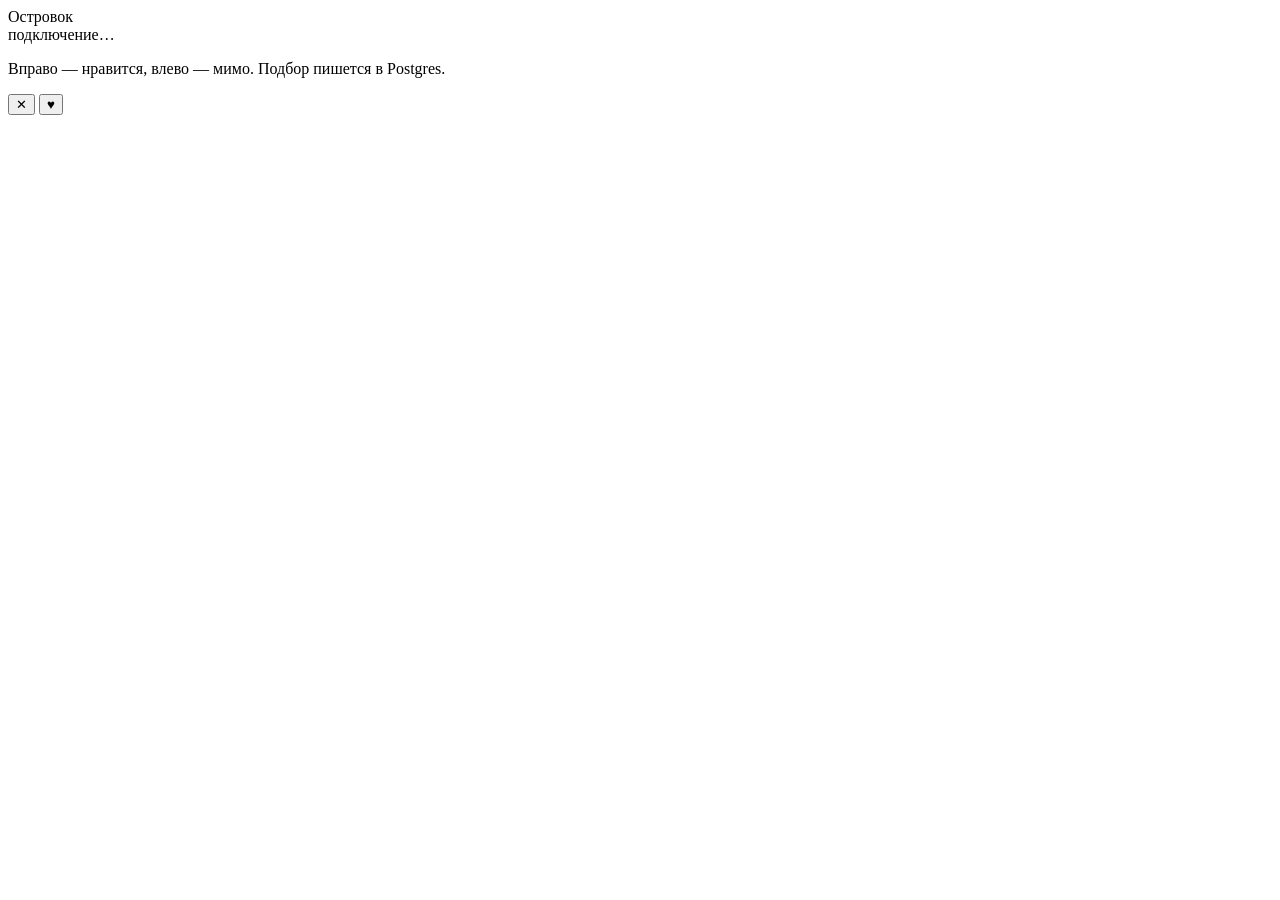
==== backend/webapp/index.html @ eeeacab0 "Добавить Островок: Flutter-клиент, Go API, свайпы и Telegram Mini App." ====
<!doctype html>
<html lang="ru">
<head>
  <meta charset="utf-8">
  <meta name="viewport" content="width=device-width, initial-scale=1, maximum-scale=1, user-scalable=no, viewport-fit=cover">
  <title>Островок</title>
  <script src="https://telegram.org/js/telegram-web-app.js"></script>
  <link rel="stylesheet" href="/tg/app.css">
</head>
<body>
  <main class="screen">
    <header class="top">
      <div class="brand">Островок</div>
      <div id="status" class="status">подключение…</div>
    </header>
    <p class="hint">Вправо — нравится, влево — мимо. Подбор пишется в Postgres.</p>
    <section id="card-stage" class="stage"></section>
    <div class="actions">
      <button id="nope" class="round nope" type="button" aria-label="Мимо">✕</button>
      <button id="like" class="round like" type="button" aria-label="Нравится">♥</button>
    </div>
  </main>
  <script src="/tg/app.js"></script>
</body>
</html>
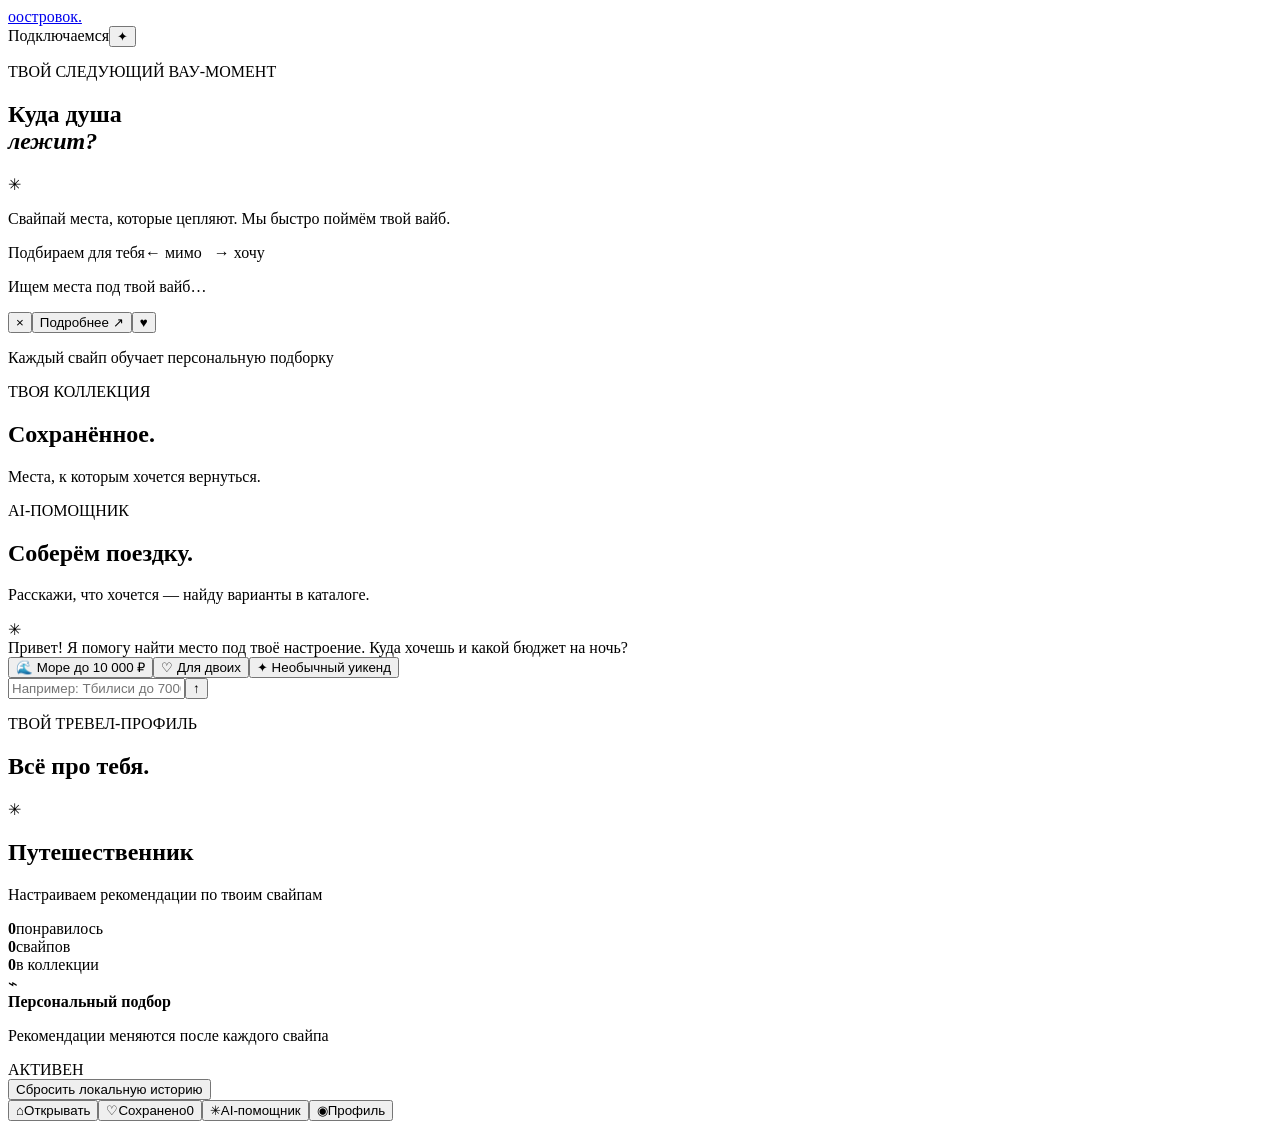
==== commit 00ba8174: "Подключить живой путь свайп → PostgreSQL и упростить Telegram Mini App для демо." ====
--- a/backend/webapp/index.html
+++ b/backend/webapp/index.html
@@ -3,23 +3,38 @@
 <head>
   <meta charset="utf-8">
   <meta name="viewport" content="width=device-width, initial-scale=1, maximum-scale=1, user-scalable=no, viewport-fit=cover">
-  <title>Островок</title>
+  <meta name="theme-color" content="#f7f8f5">
+  <meta name="description" content="Найдите свой идеальный отель с персональными рекомендациями Островка. Свайпайте, сохраняйте и спрашивайте AI-помощника.">
+  <title>Островок — путешествие начинается с тебя</title>
   <script src="https://telegram.org/js/telegram-web-app.js"></script>
   <link rel="stylesheet" href="/tg/app.css">
 </head>
 <body>
-  <main class="screen">
-    <header class="top">
-      <div class="brand">Островок</div>
-      <div id="status" class="status">подключение…</div>
+  <main class="app-shell">
+    <header class="topbar">
+      <a class="brand" href="#discover" aria-label="Островок, на главную"><span class="brand-mark">о</span><span>островок<span class="brand-dot">.</span></span></a>
+      <div class="topbar-right"><span class="live-dot"></span><span id="status" class="status">Подключаемся</span><button id="profile-shortcut" class="avatar" aria-label="Открыть профиль">✦</button></div>
     </header>
-    <p class="hint">Вправо — нравится, влево — мимо. Подбор пишется в Postgres.</p>
-    <section id="card-stage" class="stage"></section>
-    <div class="actions">
-      <button id="nope" class="round nope" type="button" aria-label="Мимо">✕</button>
-      <button id="like" class="round like" type="button" aria-label="Нравится">♥</button>
-    </div>
+
+    <section id="view-discover" class="view active" aria-labelledby="discover-title">
+      <div class="intro-row"><div><p class="eyebrow">ТВОЙ СЛЕДУЮЩИЙ ВАУ-МОМЕНТ</p><h1 id="discover-title">Куда душа<br><em>лежит?</em></h1></div><div class="sparkle" aria-hidden="true">✳</div></div>
+      <p class="subhead">Свайпай места, которые цепляют. Мы быстро поймём твой вайб.</p>
+      <div class="deck-meta"><span id="deck-count">Подбираем для тебя</span><span class="swipe-hint"><span>←</span> мимо&nbsp;&nbsp; <span>→</span> хочу</span></div>
+      <section id="card-stage" class="stage" aria-live="polite"><div class="loading-card"><span class="loader"></span><p>Ищем места под твой вайб…</p></div></section>
+      <div class="action-row"><button id="nope" class="action-button pass" aria-label="Не нравится"><span>×</span></button><button id="details" class="detail-button" aria-label="Подробнее о месте">Подробнее <span>↗</span></button><button id="like" class="action-button like" aria-label="Нравится"><span>♥</span></button></div>
+      <p class="microcopy">Каждый свайп обучает персональную подборку</p>
+    </section>
+
+    <section id="view-saved" class="view" aria-labelledby="saved-title"><div class="page-heading"><p class="eyebrow">ТВОЯ КОЛЛЕКЦИЯ</p><h1 id="saved-title">Сохранённое<span class="brand-dot">.</span></h1><p class="subhead">Места, к которым хочется вернуться.</p></div><div id="saved-list" class="saved-list"></div></section>
+
+    <section id="view-chat" class="view" aria-labelledby="chat-title"><div class="page-heading"><p class="eyebrow">AI-ПОМОЩНИК</p><h1 id="chat-title">Соберём поездку<span class="brand-dot">.</span></h1><p class="subhead">Расскажи, что хочется — найду варианты в каталоге.</p></div><div class="chat-shell"><div id="chat-messages" class="chat-messages"><div class="message assistant"><span class="assistant-avatar">✳</span><div class="bubble">Привет! Я помогу найти место под твоё настроение. Куда хочешь и какой бюджет на ночь?</div></div></div><div class="quick-prompts"><button data-prompt="Хочу море до 10000 рублей за ночь">🌊 Море до 10 000 ₽</button><button data-prompt="Подбери уютный отель для двоих">♡ Для двоих</button><button data-prompt="Хочу необычное место на выходные">✦ Необычный уикенд</button></div><form id="chat-form" class="chat-form"><input id="chat-input" type="text" maxlength="600" placeholder="Например: Тбилиси до 7000 ₽…" autocomplete="off" aria-label="Сообщение AI-помощнику"><button type="submit" aria-label="Отправить сообщение">↑</button></form></div></section>
+
+    <section id="view-profile" class="view" aria-labelledby="profile-title"><div class="page-heading"><p class="eyebrow">ТВОЙ ТРЕВЕЛ-ПРОФИЛЬ</p><h1 id="profile-title">Всё про тебя<span class="brand-dot">.</span></h1></div><div class="profile-card"><div class="profile-orb">✳</div><div><h2 id="profile-name">Путешественник</h2><p id="profile-caption">Настраиваем рекомендации по твоим свайпам</p></div></div><div class="stats-grid"><div class="stat-card"><strong id="likes-count">0</strong><span>понравилось</span></div><div class="stat-card"><strong id="swipes-count">0</strong><span>свайпов</span></div><div class="stat-card"><strong id="saved-count">0</strong><span>в коллекции</span></div></div><div class="settings-card"><div><span class="settings-icon">⌁</span><div><strong>Персональный подбор</strong><p>Рекомендации меняются после каждого свайпа</p></div></div><span class="settings-state">АКТИВЕН</span></div><button id="reset-session" class="text-button">Сбросить локальную историю</button></section>
+
+    <nav class="tabbar" aria-label="Основная навигация"><button class="tab active" data-view="discover"><span class="tab-icon">⌂</span><span>Открывать</span></button><button class="tab" data-view="saved"><span class="tab-icon">♡</span><span>Сохранено</span><span id="saved-badge" class="tab-badge hidden">0</span></button><button class="tab" data-view="chat"><span class="tab-icon">✳</span><span>AI-помощник</span></button><button class="tab" data-view="profile"><span class="tab-icon">◉</span><span>Профиль</span></button></nav>
   </main>
+  <div id="toast" class="toast" role="status" aria-live="polite"></div>
+  <dialog id="offer-dialog" class="offer-dialog"><button id="close-dialog" class="dialog-close" aria-label="Закрыть">×</button><div id="dialog-content"></div></dialog>
   <script src="/tg/app.js"></script>
 </body>
 </html>
